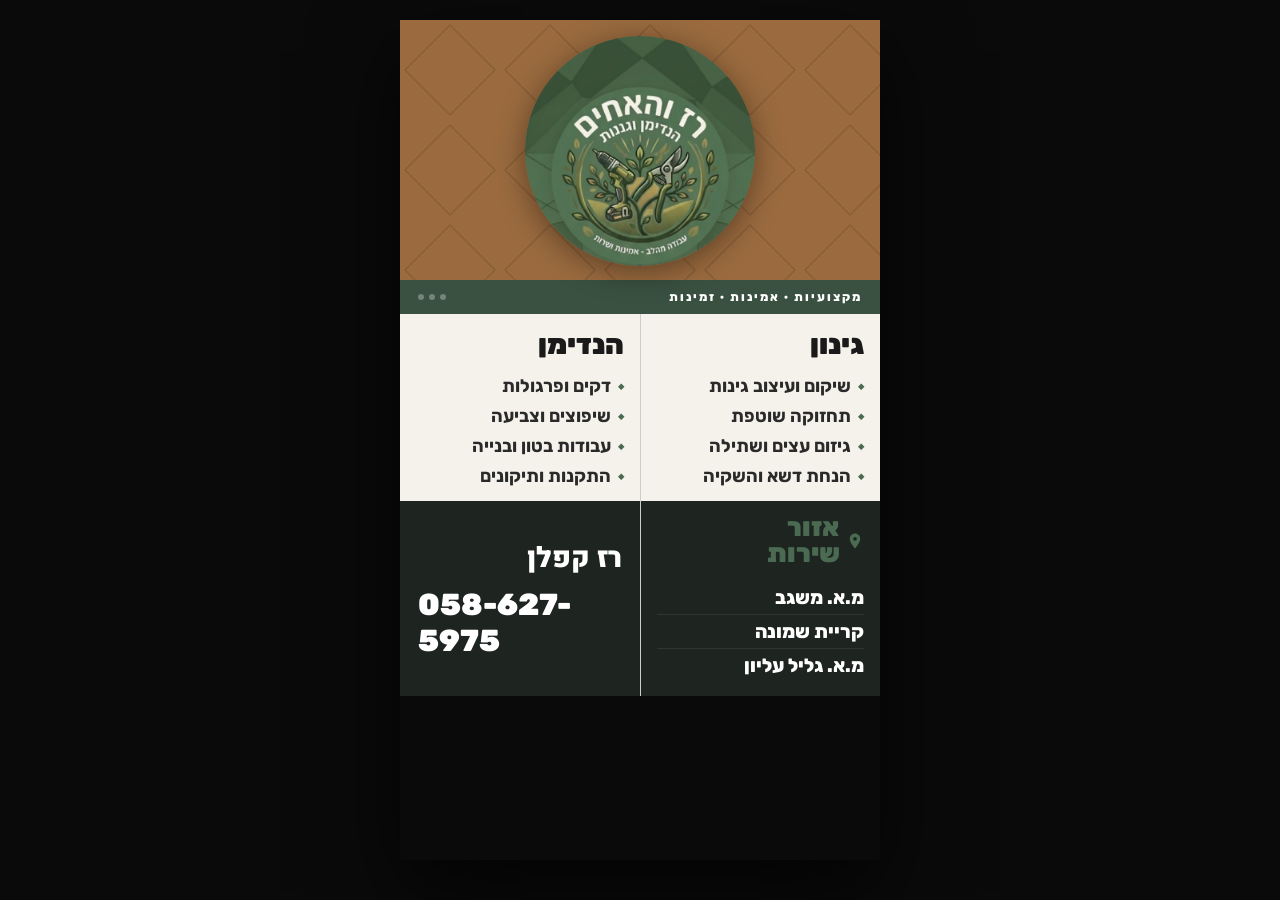
==== flyer/index.html @ 55e3fd68 "פלייר: חום אלון 9B6B3F" ====
﻿<!DOCTYPE html>
<html lang="he" dir="rtl">
<head>
<meta charset="UTF-8">
<meta name="viewport" content="width=device-width, initial-scale=1.0">
<title>רז והאחים - הנדימן וגינון</title>
<link href="https://fonts.googleapis.com/css2?family=Heebo:wght@400;700;800;900&family=Rubik:wght@700;800;900&display=swap" rel="stylesheet">
<style>
  *, *::before, *::after { box-sizing: border-box; margin: 0; padding: 0; }
  body { background: #0a0a0a; display: flex; justify-content: center; min-height: 100vh; padding: 20px 16px 40px; font-family: 'Heebo', sans-serif; direction: rtl; }
  .flyer { width: 100%; max-width: 480px; overflow: hidden; box-shadow: 0 30px 80px rgba(0,0,0,0.7); }

  .top {
    background-color: #9B6B3F;
    background-image: url("data:image/svg+xml,%3Csvg xmlns='http://www.w3.org/2000/svg' width='100' height='100'%3E%3Cpath d='M50 5 L95 50 L50 95 L5 50 Z' fill='none' stroke='rgba(0,0,0,0.12)' stroke-width='1.5'/%3E%3C/svg%3E");
    background-size: 100px 100px;
    padding: 16px 20px 14px;
    display: flex;
    justify-content: center;
  }
  .logo-circle {
    width: 230px; height: 230px;
    border-radius: 50%;
    overflow: hidden;
    box-shadow: 0 6px 30px rgba(0,0,0,0.4);
  }
  .logo-circle img { width: 100%; height: 100%; object-fit: cover; display: block; }

  .tag-bar { background: #3a5040; padding: 10px 18px; display: flex; align-items: center; justify-content: space-between; }
  .tag-dots { display: flex; gap: 5px; }
  .tag-dots span { width: 6px; height: 6px; border-radius: 50%; background: rgba(255,255,255,0.3); display: block; }
  .tag-text { font-family: 'Rubik', sans-serif; font-size: 12px; font-weight: 800; letter-spacing: 2px; color: #fff; }

  .services { display: grid; grid-template-columns: 1fr 1fr; gap: 1px; background: #ccc; }
  .svc { background: #f5f2ec; padding: 14px 16px; text-align: right; }
  .svc-title { font-family: 'Rubik', sans-serif; font-size: 28px; font-weight: 900; color: #1a1a1a; margin-bottom: 14px; text-align: right; }
  .svc-list { list-style: none; display: flex; flex-direction: column; gap: 8px; text-align: right; }
    .svc-list li {
    font-family: 'Rubik', sans-serif; font-size: 18px; font-weight: 700; color: #2a2a2a;
    display: flex; align-items: center; justify-content: flex-start; gap: 7px; direction: rtl;
  }
    .svc-list li::before { content: '◆'; color: #4a6b52; font-size: 8px; flex-shrink: 0; }

  .bottom { display: grid; grid-template-columns: 1fr 1fr; gap: 1px; background: #ccc; }
  .contact-panel { background: #1e2420; padding: 14px 18px; display: flex; flex-direction: column; justify-content: center; }
  .contact-name { font-size: 28px; font-weight: 900; color: #fff; margin-bottom: 8px; text-align: right; }
  .contact-phone { font-family: 'Rubik', sans-serif; font-size: clamp(1.5rem, 7vw, 1.9rem); font-weight: 900; color: #fff; direction: ltr; display: block; line-height: 1.2; text-decoration: none; }
  .areas-panel { background: #1e2420; padding: 14px 16px; display: flex; flex-direction: column; justify-content: center; }
  .areas-label { display: flex; align-items: center; gap: 6px; margin-bottom: 14px; }
  .areas-title { font-family: 'Rubik', sans-serif; font-size: 26px; font-weight: 900; color: #4a6b52; line-height: 1; }
  .area-line { font-family: 'Rubik', sans-serif; font-size: 19px; font-weight: 800; color: #fff; padding: 5px 0; border-bottom: 1px solid rgba(255,255,255,0.08); text-align: right; }
  .area-line:last-child { border-bottom: none; }
</style>
</head>
<body>
<div class="flyer">
  <div class="top">
    <div class="logo-circle">
      <img src="[data-uri]" alt="לוגו">
    </div>
  </div>
  <div class="tag-bar">
    <div class="tag-text">מקצועיות · אמינות · זמינות</div>
    <div class="tag-dots"><span></span><span></span><span></span></div>
  </div>
  <div class="services">
    <div class="svc">
      <div class="svc-title">גינון</div>
      <ul class="svc-list">
        <li>שיקום ועיצוב גינות</li>
        <li>תחזוקה שוטפת</li>
        <li>גיזום עצים ושתילה</li>
        <li>הנחת דשא והשקיה</li>
      </ul>
    </div>
    <div class="svc">
      <div class="svc-title">הנדימן</div>
      <ul class="svc-list">
        <li>דקים ופרגולות</li>
        <li>שיפוצים וצביעה</li>
        <li>עבודות בטון ובנייה</li>
        <li>התקנות ותיקונים</li>
      </ul>
    </div>
  </div>
  <div class="bottom">
    <div class="areas-panel">
      <div class="areas-label">
        <svg width="18" height="18" viewBox="0 0 24 24"><path d="M12 2C8.13 2 5 5.13 5 9c0 5.25 7 13 7 13s7-7.75 7-13c0-3.87-3.13-7-7-7zm0 9.5c-1.38 0-2.5-1.12-2.5-2.5s1.12-2.5 2.5-2.5 2.5 1.12 2.5 2.5-1.12 2.5-2.5 2.5z" fill="#4a6b52"/></svg>
        <div class="areas-title">אזור<br>שירות</div>
      </div>
      <div class="area-line">מ.א. משגב</div>
      <div class="area-line">קריית שמונה</div>
      <div class="area-line">מ.א. גליל עליון</div>
    </div>
    <div class="contact-panel">
      <div class="contact-name">רז קפלן</div>
      <a class="contact-phone" href="tel:0586275975">058-627-5975</a>
    </div>
  </div>
</div>
</body>
</html>
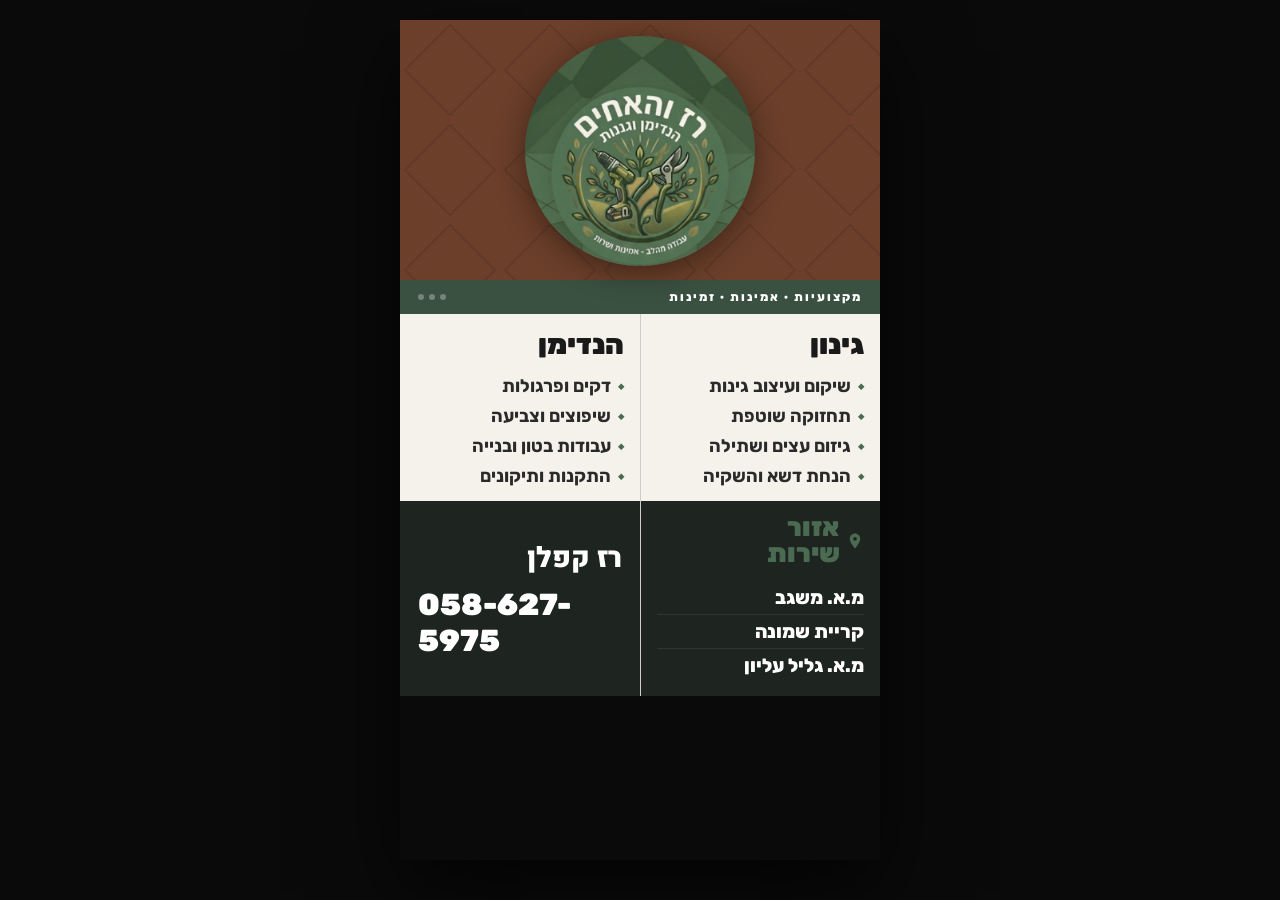
==== commit 96f28b34: "פלייר: חום וולנוט 6B3F2A" ====
--- a/flyer/index.html
+++ b/flyer/index.html
@@ -11,7 +11,7 @@
   .flyer { width: 100%; max-width: 480px; overflow: hidden; box-shadow: 0 30px 80px rgba(0,0,0,0.7); }
 
   .top {
-    background-color: #9B6B3F;
+    background-color: #6B3F2A;
     background-image: url("data:image/svg+xml,%3Csvg xmlns='http://www.w3.org/2000/svg' width='100' height='100'%3E%3Cpath d='M50 5 L95 50 L50 95 L5 50 Z' fill='none' stroke='rgba(0,0,0,0.12)' stroke-width='1.5'/%3E%3C/svg%3E");
     background-size: 100px 100px;
     padding: 16px 20px 14px;
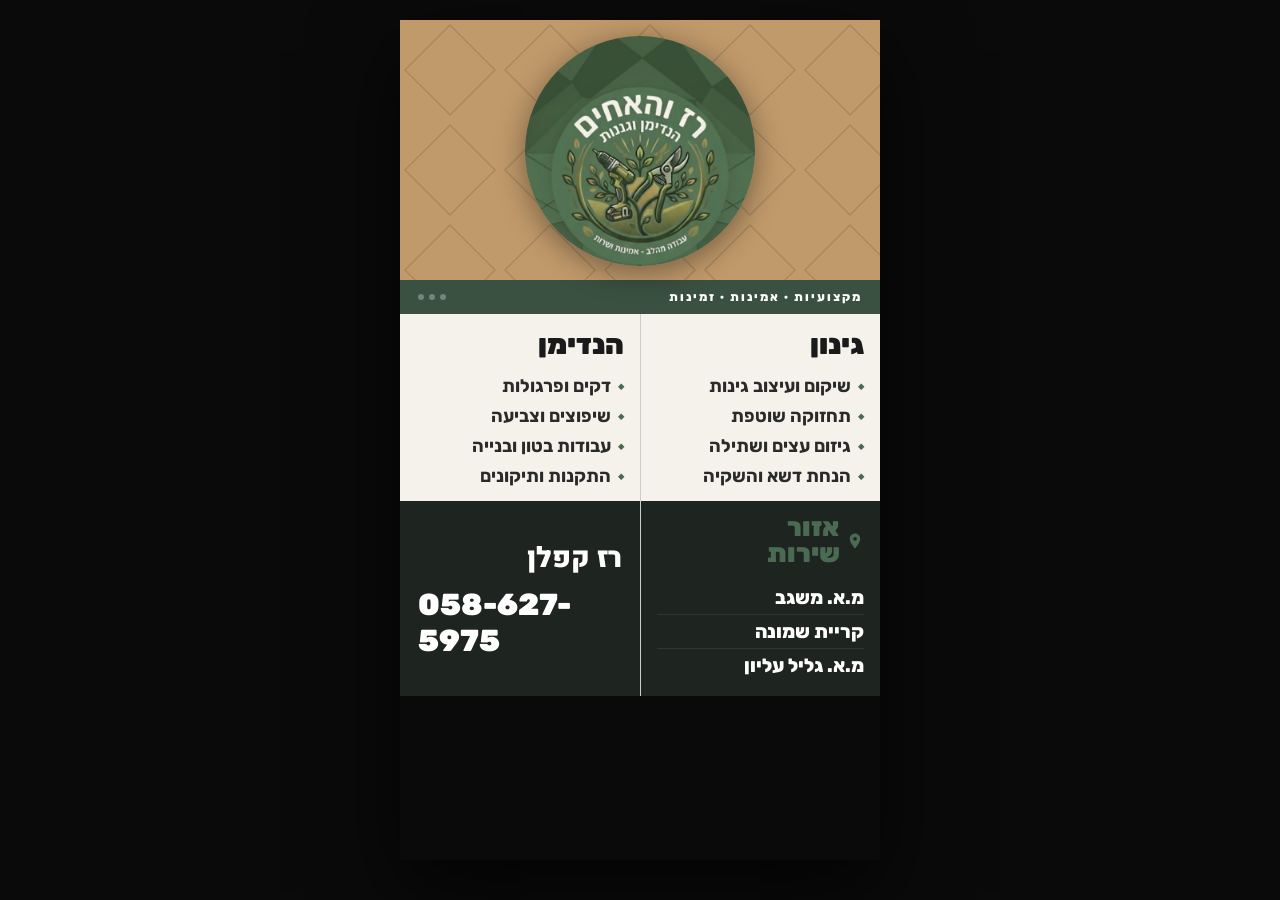
==== commit 8f6d807e: "פלייר: צבע עץ טבעי C19A6B עם פסי דק" ====
--- a/flyer/index.html
+++ b/flyer/index.html
@@ -11,7 +11,16 @@
   .flyer { width: 100%; max-width: 480px; overflow: hidden; box-shadow: 0 30px 80px rgba(0,0,0,0.7); }
 
   .top {
-    background-color: #6B3F2A;
+    background-color: #C19A6B;
+    background-image: repeating-linear-gradient(
+      90deg,
+      rgba(0,0,0,0.04) 0px, rgba(0,0,0,0.04) 1px,
+      transparent 1px, transparent 40px
+    ), repeating-linear-gradient(
+      180deg,
+      rgba(255,255,255,0.06) 0px, rgba(255,255,255,0.06) 1px,
+      transparent 1px, transparent 8px
+    );
     background-image: url("data:image/svg+xml,%3Csvg xmlns='http://www.w3.org/2000/svg' width='100' height='100'%3E%3Cpath d='M50 5 L95 50 L50 95 L5 50 Z' fill='none' stroke='rgba(0,0,0,0.12)' stroke-width='1.5'/%3E%3C/svg%3E");
     background-size: 100px 100px;
     padding: 16px 20px 14px;
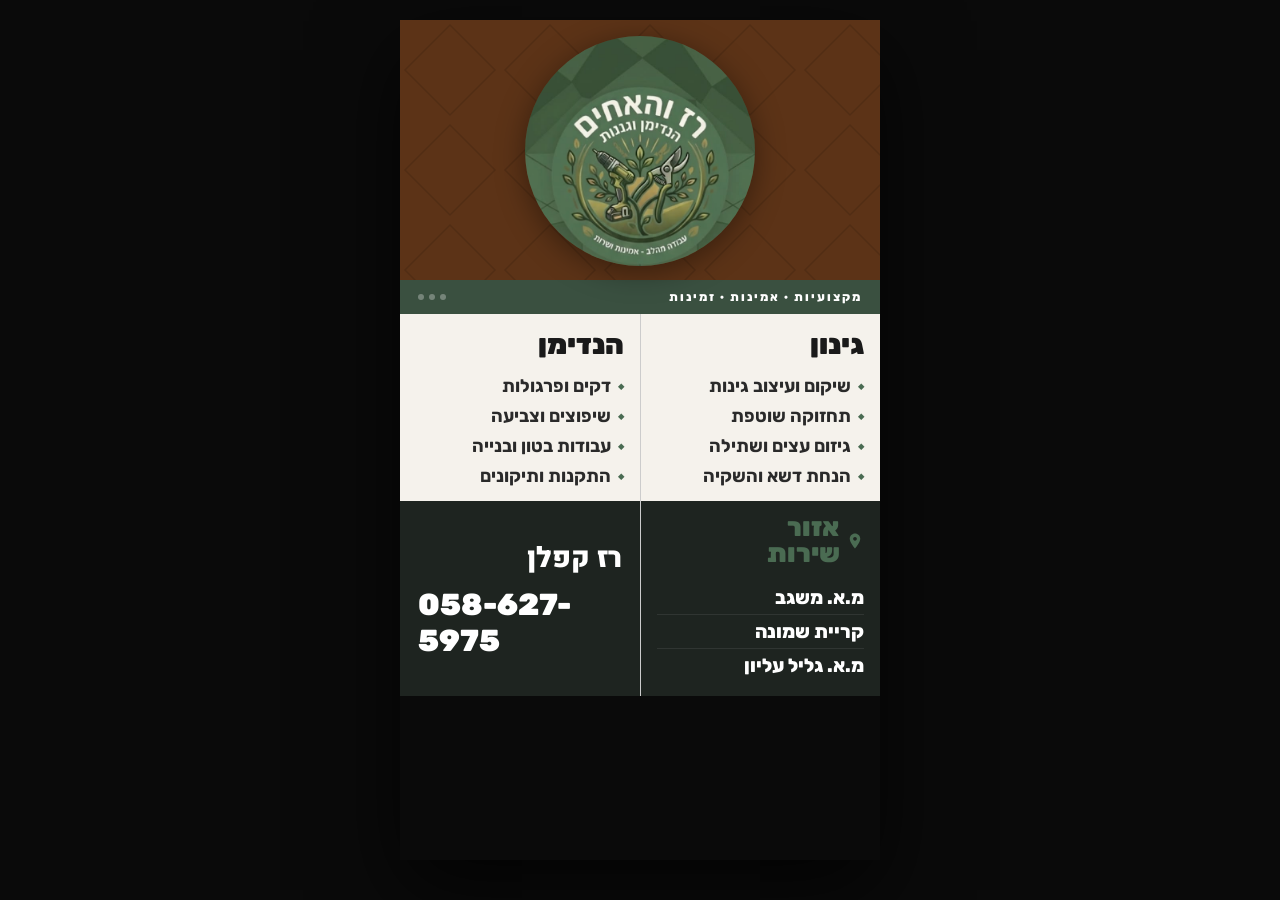
==== commit df50c7ba: "פלייר: רקע חום כהה חלק" ====
--- a/flyer/index.html
+++ b/flyer/index.html
@@ -11,16 +11,8 @@
   .flyer { width: 100%; max-width: 480px; overflow: hidden; box-shadow: 0 30px 80px rgba(0,0,0,0.7); }
 
   .top {
-    background-color: #C19A6B;
-    background-image: repeating-linear-gradient(
-      90deg,
-      rgba(0,0,0,0.04) 0px, rgba(0,0,0,0.04) 1px,
-      transparent 1px, transparent 40px
-    ), repeating-linear-gradient(
-      180deg,
-      rgba(255,255,255,0.06) 0px, rgba(255,255,255,0.06) 1px,
-      transparent 1px, transparent 8px
-    );
+    background-color: #5C3317;
+    background-image: none;
     background-image: url("data:image/svg+xml,%3Csvg xmlns='http://www.w3.org/2000/svg' width='100' height='100'%3E%3Cpath d='M50 5 L95 50 L50 95 L5 50 Z' fill='none' stroke='rgba(0,0,0,0.12)' stroke-width='1.5'/%3E%3C/svg%3E");
     background-size: 100px 100px;
     padding: 16px 20px 14px;
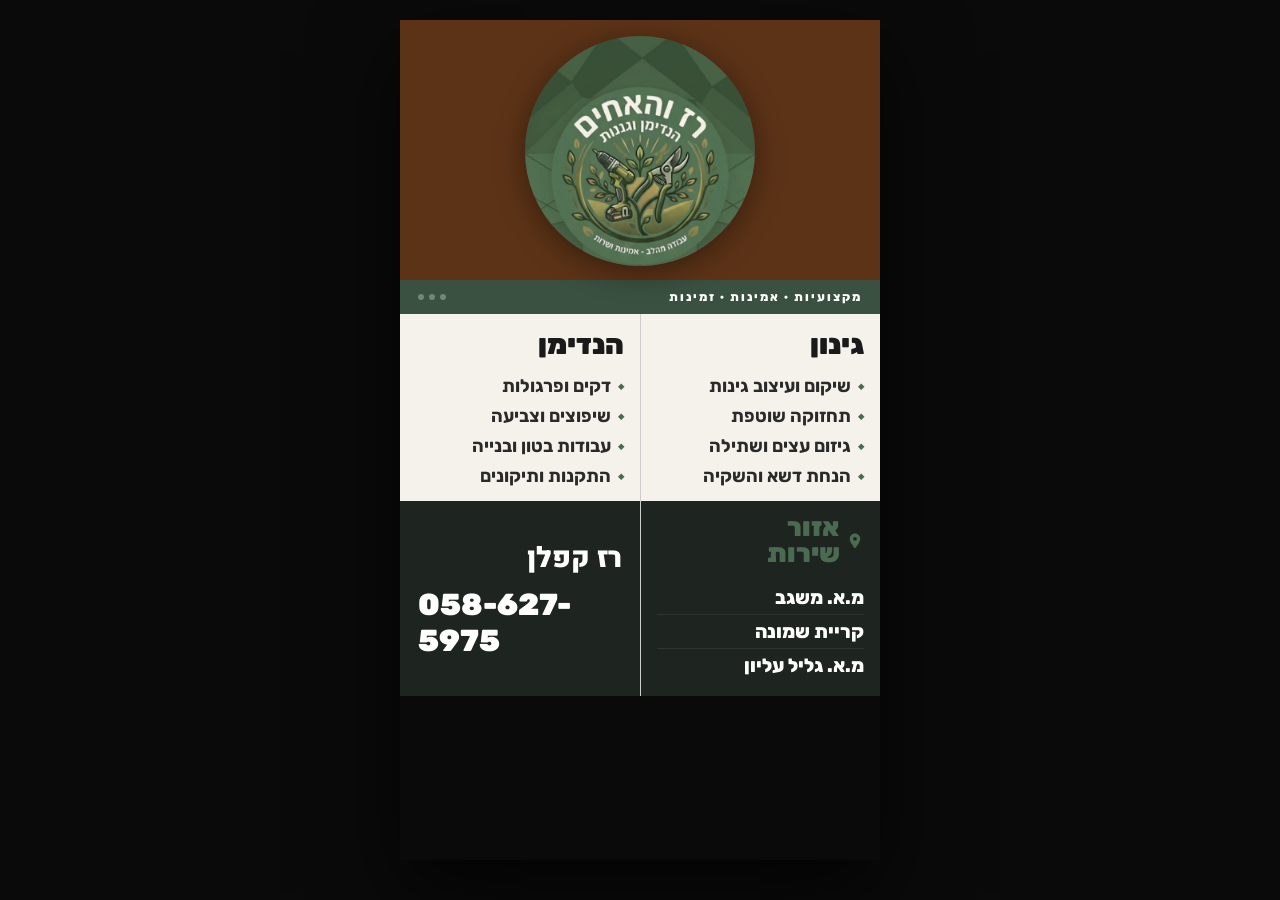
==== commit 74926d7a: "פלייר: רקע חום חלק ללא צורות" ====
--- a/flyer/index.html
+++ b/flyer/index.html
@@ -13,7 +13,6 @@
   .top {
     background-color: #5C3317;
     background-image: none;
-    background-image: url("data:image/svg+xml,%3Csvg xmlns='http://www.w3.org/2000/svg' width='100' height='100'%3E%3Cpath d='M50 5 L95 50 L50 95 L5 50 Z' fill='none' stroke='rgba(0,0,0,0.12)' stroke-width='1.5'/%3E%3C/svg%3E");
     background-size: 100px 100px;
     padding: 16px 20px 14px;
     display: flex;
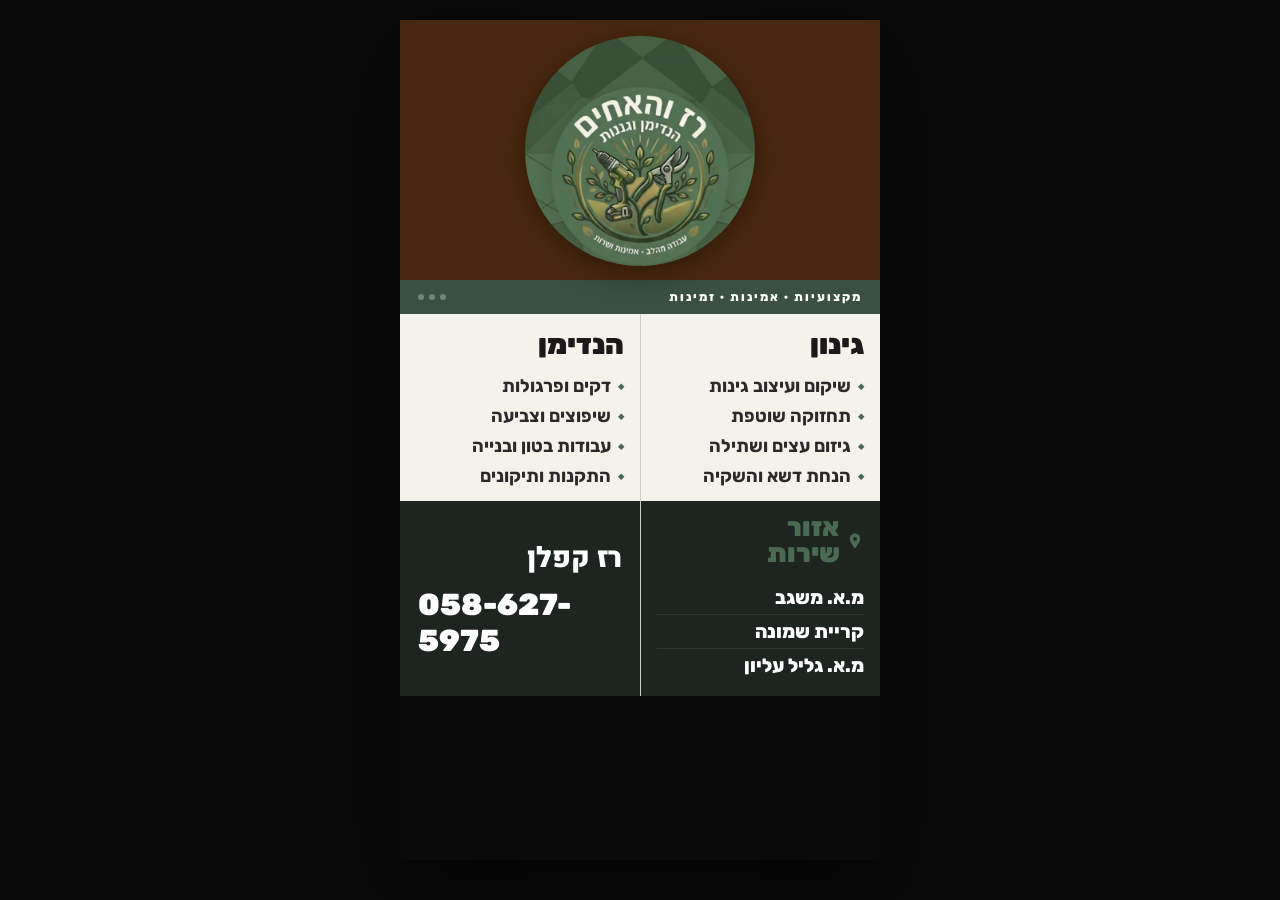
==== commit 303e56bd: "פלייר: חום כהה יותר 4A2810" ====
--- a/flyer/index.html
+++ b/flyer/index.html
@@ -11,7 +11,7 @@
   .flyer { width: 100%; max-width: 480px; overflow: hidden; box-shadow: 0 30px 80px rgba(0,0,0,0.7); }
 
   .top {
-    background-color: #5C3317;
+    background-color: #4A2810;
     background-image: none;
     background-size: 100px 100px;
     padding: 16px 20px 14px;
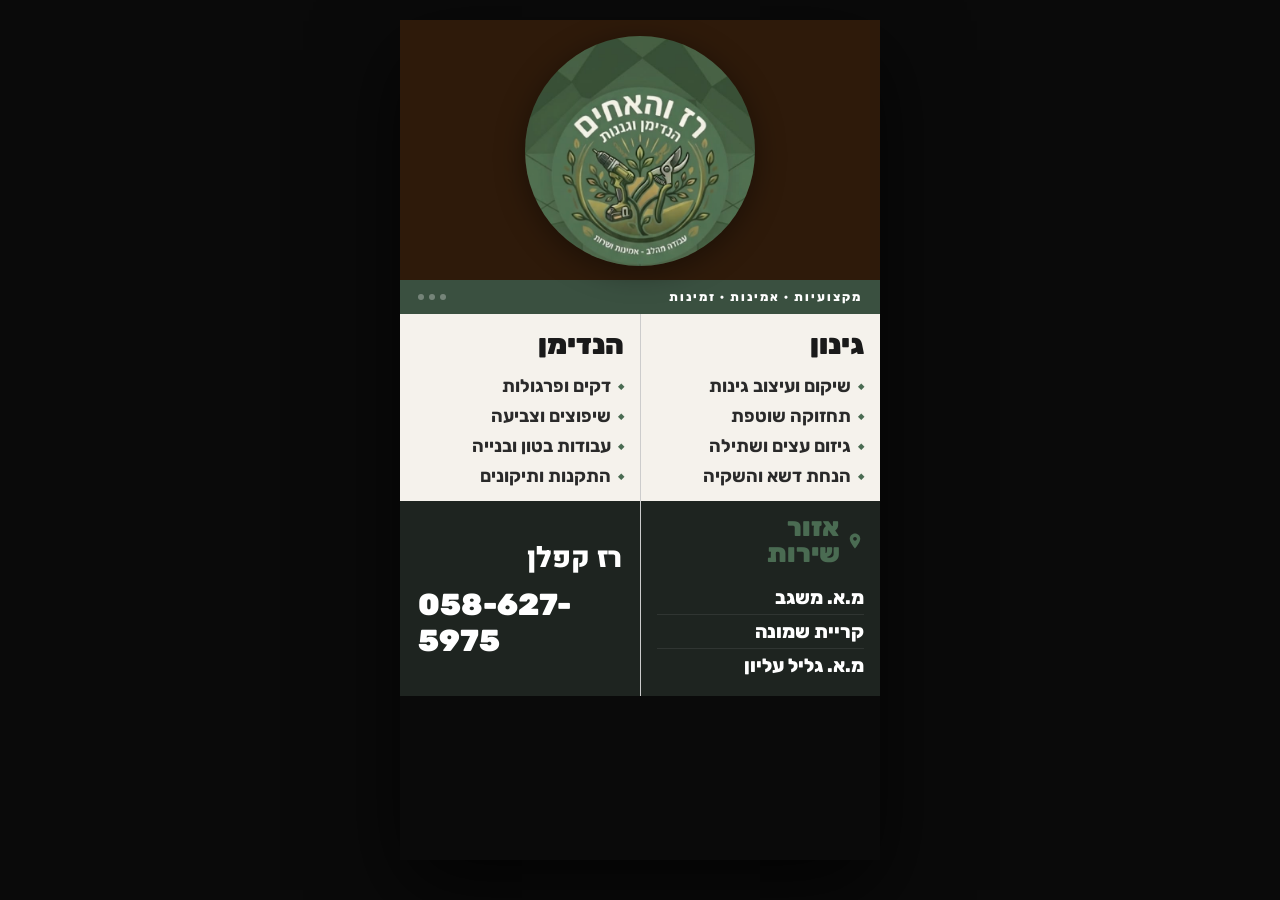
==== commit 6e1cf92a: "פלייר: חום כהה מאוד 2E1A0A" ====
--- a/flyer/index.html
+++ b/flyer/index.html
@@ -11,7 +11,7 @@
   .flyer { width: 100%; max-width: 480px; overflow: hidden; box-shadow: 0 30px 80px rgba(0,0,0,0.7); }
 
   .top {
-    background-color: #4A2810;
+    background-color: #2E1A0A;
     background-image: none;
     background-size: 100px 100px;
     padding: 16px 20px 14px;
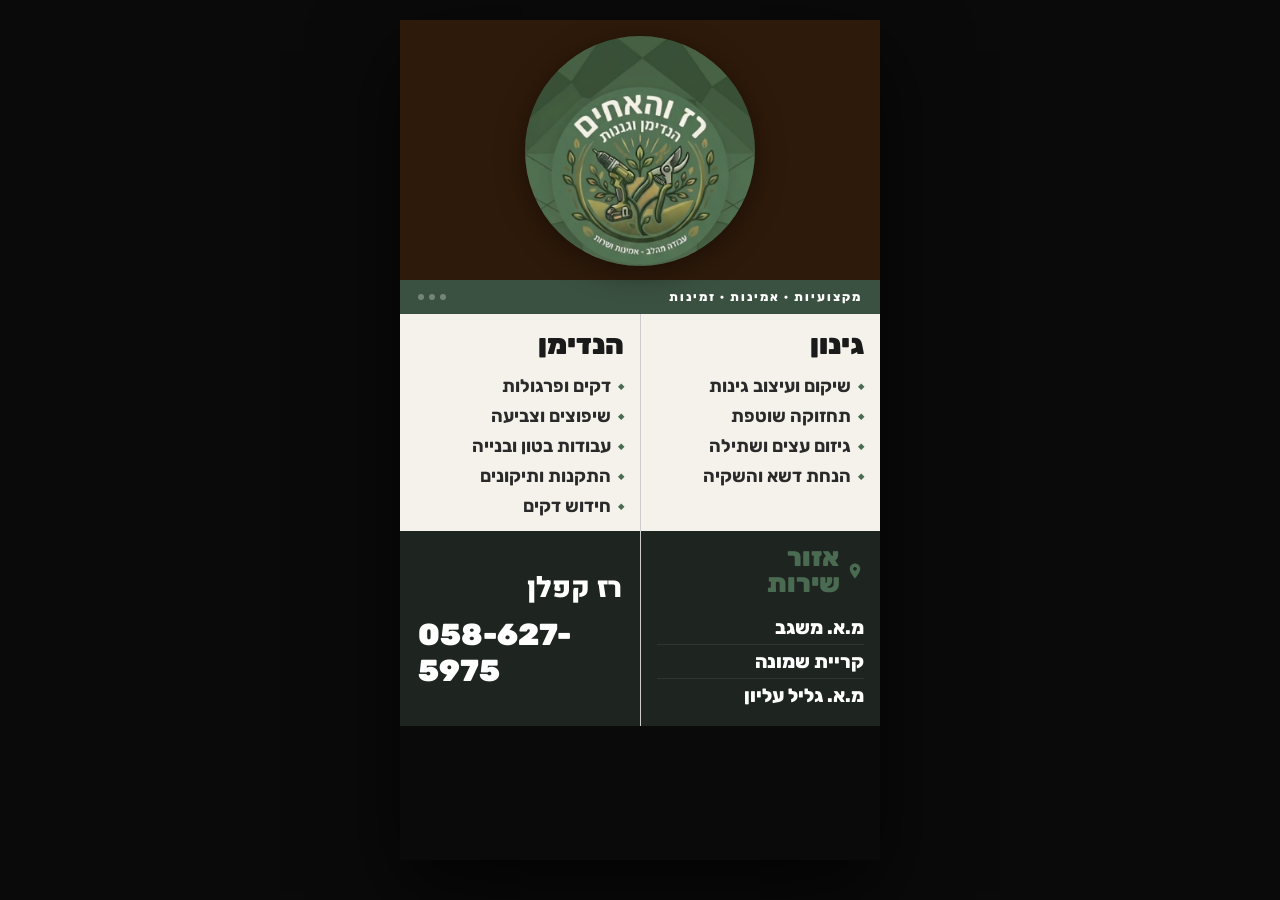
==== commit 5ba4635c: "פלייר: הוספת חידוש דקים להנדימן" ====
--- a/flyer/index.html
+++ b/flyer/index.html
@@ -80,6 +80,7 @@
         <li>שיפוצים וצביעה</li>
         <li>עבודות בטון ובנייה</li>
         <li>התקנות ותיקונים</li>
+        <li>חידוש דקים</li>
       </ul>
     </div>
   </div>
